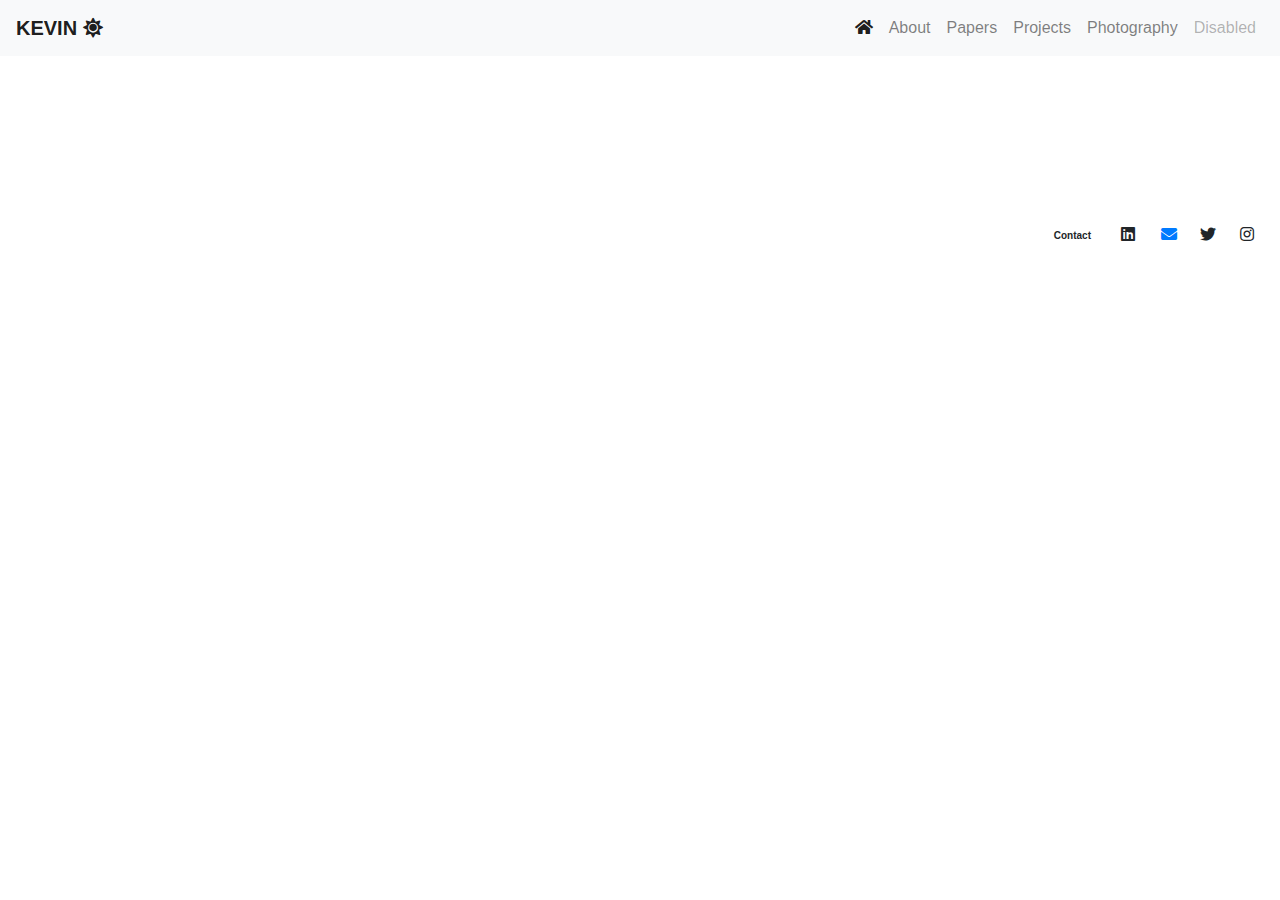
==== index.html @ 6028ee8f "refreshed all" ====
<!DOCTYPE html>
<html lang="en" dir="ltr">
<head>
    <meta charset="UTF-8">
    <meta name="viewport" content="width=device-width, initial-scale=1.0">
    <link rel="stylesheet" href="style.css">
    <link rel="stylesheet" href="https://stackpath.bootstrapcdn.com/bootstrap/4.4.1/css/bootstrap.min.css" integrity="sha384-Vkoo8x4CGsO3+Hhxv8T/Q5PaXtkKtu6ug5TOeNV6gBiFeWPGFN9MuhOf23Q9Ifjh" crossorigin="anonymous">
    <link rel="stylesheet" href="https://cdnjs.cloudflare.com/ajax/libs/font-awesome/5.13.0/css/all.min.css">
    <title>Welcome</title>
</head>
<nav class="navbar navbar-expand-lg navbar-light bg-light">
    <a class="navbar-brand" href="index.html" style="font-weight: bold; font-family: sans-serif;">KEVIN <i class="fas fa-sun"></i></a>
    <button class="navbar-toggler" type="button" data-toggle="collapse" data-target="#navbarNavAltMarkup" aria-controls="navbarNavAltMarkup" aria-expanded="false" aria-label="Toggle navigation">
        <span class="navbar-toggler-icon"></span>
    </button>
    <div class="collapse navbar-collapse" id="navbarNavAltMarkup">
        <div class="navbar-nav ml-auto">
        <a class="nav-item nav-link active" href="index.html"><i class="fas fa-home"></i> <span class="sr-only">(current)</span></a>
        <a class="nav-item nav-link" href="aboutme.html">About</a>
        <a class="nav-item nav-link" href="Papers.html">Papers</a>
        <a class="nav-item nav-link" href="Projects.html">Projects</a>
        <a class="nav-item nav-link" href="Photography.html">Photography</a>
        <a class="nav-item nav-link disabled" href="#" tabindex="-1" aria-disabled="true">Disabled</a>
        </div>
    </div>
</nav>
<body>
    <section class="hero">
        <video autoplay muted loop id="myVideo" width="100%">
            <source src="ballons.mp4" type="video/mp4">
        </video>
    </section>
</body>
<section style="margin-top:10px;">
    <ul id="connections" style="list-style: none;height: 3vh;">
        <li style="font-size: 10px; justify-content: center;">
            <p style="margin-top: 5px; cursor: auto;font-weight: bold;">Contact</p>
        </li>
        <li>
            <i class="fab fa-linkedin" onclick="window.location.href='https://www.linkedin.com/in/kevinjiang-gac/'" style = "height: 3vh;"></i>
        </li>
        <li>
            <a class="button" href="mailto:kevin.jiang@international.gc.ca"><i class="fas fa-envelope" style = "height: 3vh;"></i></a>
        </li>
        <li>
            <i class="fab fa-twitter" onclick="window.location.href='https://www.linkedin.com/in/kevinjiang-gac/'" style = "height: 3vh;"></i>
        </li>

        <li>
            <i class="fab fa-instagram" onclick="window.location.href='https://www.linkedin.com/in/kevinjiang-gac/'" style = "height: 3vh;"></i>
        </li>
    </ul>
</section>
</html>
---- style.css ----
* {
  margin: 0px;
  padding: 0px;
}


[data-tab-content] {
  display: none;
}

.active[data-tab-content] {
  display: block;
}


.tabs {
  display: flex;
  justify-content: space-around;
  list-style-type: none;
  margin: 0;
  padding: 0;
  font-weight: bold;
  color: white;
  font-size: 30px;
  font-family: sans-serif;
}

.tab {
  cursor: pointer;
  padding: 10px;
}

.tab.active {
  background-color: #CCC;
}

.tab:hover {
  background-color: #AAA;
}

.tab-content {
  margin-left: 20px;
  margin-right: 20px;
}

#top {
  font-weight: bold;
  font-family: sans-serif;
  color: Black;
  font-size: 50px;
  text-align: center;
  margin: 3px;
}

.body {
  font-weight:  normal;
  font-family: sans-serif;
  color: grey;
  font-size: 16px;
  text-align: left;
  margin: 3px;
}

#portrait {
  border-radius: 115px 50px 30px;
  margin: 25px;
}


.paper-desc{
  margin-top: 10px; font-style: italic; font-size: 11.5px;
}

#connections {
  height: 5vh;
  display: flex;
  align-items: right;
  justify-content: space-evenly;
  margin-left: 80%;
}

#connections li{
  cursor: pointer;
}

#connections li i{
  width: 10px;
  height: 100px;
}
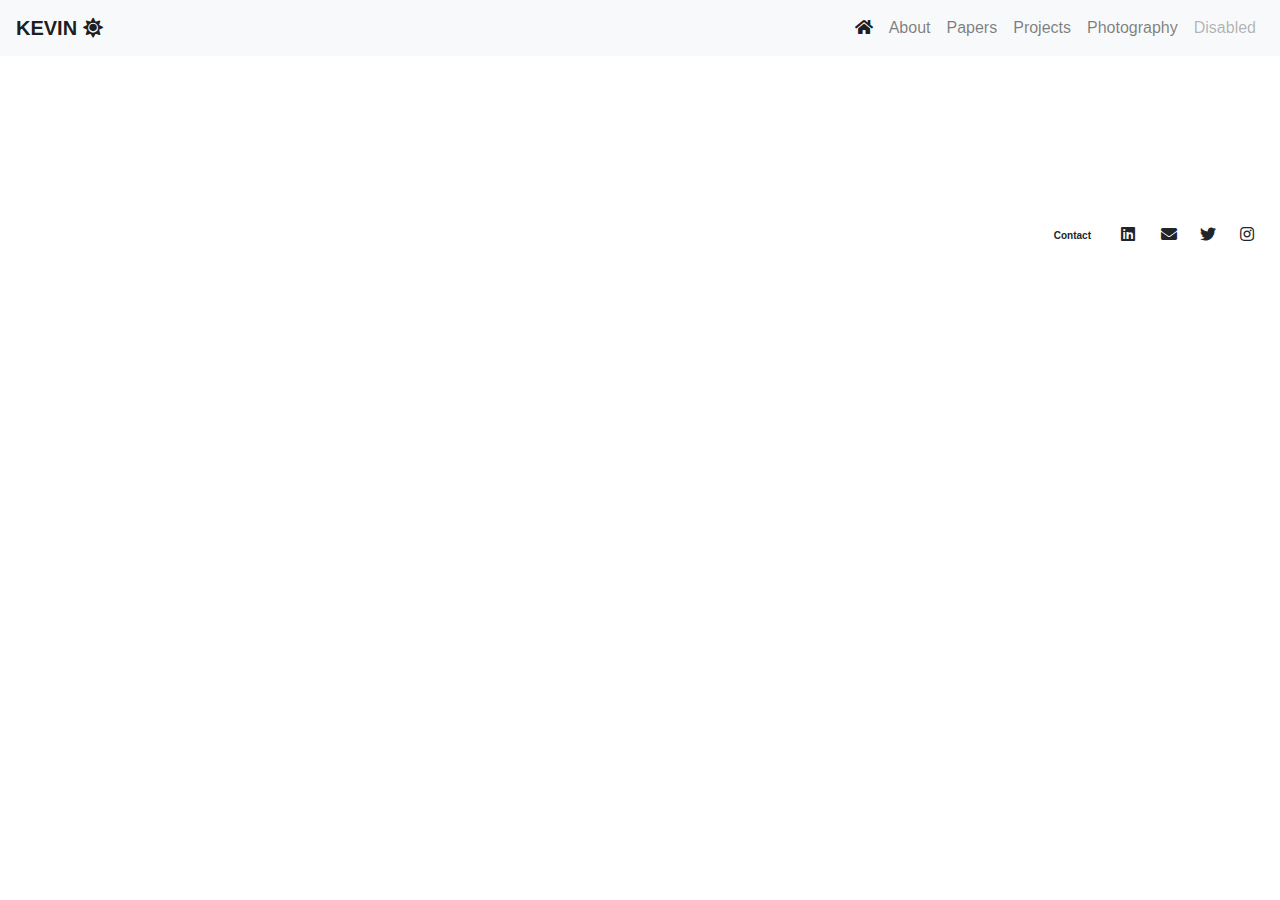
==== commit fad83b4d: "ref" ====
--- a/index.html
+++ b/index.html
@@ -1,54 +1,55 @@
 <!DOCTYPE html>
 <html lang="en" dir="ltr">
-<head>
-    <meta charset="UTF-8">
-    <meta name="viewport" content="width=device-width, initial-scale=1.0">
-    <link rel="stylesheet" href="style.css">
-    <link rel="stylesheet" href="https://stackpath.bootstrapcdn.com/bootstrap/4.4.1/css/bootstrap.min.css" integrity="sha384-Vkoo8x4CGsO3+Hhxv8T/Q5PaXtkKtu6ug5TOeNV6gBiFeWPGFN9MuhOf23Q9Ifjh" crossorigin="anonymous">
-    <link rel="stylesheet" href="https://cdnjs.cloudflare.com/ajax/libs/font-awesome/5.13.0/css/all.min.css">
-    <title>Welcome</title>
-</head>
-<nav class="navbar navbar-expand-lg navbar-light bg-light">
-    <a class="navbar-brand" href="index.html" style="font-weight: bold; font-family: sans-serif;">KEVIN <i class="fas fa-sun"></i></a>
-    <button class="navbar-toggler" type="button" data-toggle="collapse" data-target="#navbarNavAltMarkup" aria-controls="navbarNavAltMarkup" aria-expanded="false" aria-label="Toggle navigation">
-        <span class="navbar-toggler-icon"></span>
-    </button>
-    <div class="collapse navbar-collapse" id="navbarNavAltMarkup">
-        <div class="navbar-nav ml-auto">
-        <a class="nav-item nav-link active" href="index.html"><i class="fas fa-home"></i> <span class="sr-only">(current)</span></a>
-        <a class="nav-item nav-link" href="aboutme.html">About</a>
-        <a class="nav-item nav-link" href="Papers.html">Papers</a>
-        <a class="nav-item nav-link" href="Projects.html">Projects</a>
-        <a class="nav-item nav-link" href="Photography.html">Photography</a>
-        <a class="nav-item nav-link disabled" href="#" tabindex="-1" aria-disabled="true">Disabled</a>
+    <head>
+        <meta charset="UTF-8">
+        <meta name="viewport" content="width=device-width, initial-scale=1.0">
+        <link rel="stylesheet" href="style.css">
+        <link rel="stylesheet" href="https://stackpath.bootstrapcdn.com/bootstrap/4.4.1/css/bootstrap.min.css" integrity="sha384-Vkoo8x4CGsO3+Hhxv8T/Q5PaXtkKtu6ug5TOeNV6gBiFeWPGFN9MuhOf23Q9Ifjh" crossorigin="anonymous">
+        <link rel="stylesheet" href="https://cdnjs.cloudflare.com/ajax/libs/font-awesome/5.13.0/css/all.min.css">
+        <title>Welcome</title>
+    </head>
+    <nav class="navbar navbar-expand-lg navbar-light bg-light">
+        <a class="navbar-brand" href="index.html" style="font-weight: bold; font-family: sans-serif;">KEVIN <i class="fas fa-sun"></i></a>
+        <button class="navbar-toggler" type="button" data-toggle="collapse" data-target="#navbarNavAltMarkup" aria-controls="navbarNavAltMarkup" aria-expanded="false" aria-label="Toggle navigation">
+            <span class="navbar-toggler-icon"></span>
+        </button>
+        <div class="collapse navbar-collapse" id="navbarNavAltMarkup">
+            <div class="navbar-nav ml-auto">
+            <a class="nav-item nav-link active" href="index.html"><i class="fas fa-home"></i> <span class="sr-only">(current)</span></a>
+            <a class="nav-item nav-link" href="aboutme.html">About</a>
+            <a class="nav-item nav-link" href="Papers.html">Papers</a>
+            <a class="nav-item nav-link" href="Projects.html">Projects</a>
+            <a class="nav-item nav-link" href="Photography.html">Photography</a>
+            <a class="nav-item nav-link disabled" href="#" tabindex="-1" aria-disabled="true">Disabled</a>
+            </div>
         </div>
-    </div>
-</nav>
-<body>
-    <section class="hero">
-        <video autoplay muted loop id="myVideo" width="100%">
-            <source src="ballons.mp4" type="video/mp4">
-        </video>
+    </nav>
+
+    <body>
+        <section class="hero">
+            <video autoplay muted loop id="myVideo" width="100%">
+                <source src="ballons.mp4" type="video/mp4">
+            </video>
+        </section>
+    </body>
+    <section style="margin-top:10px;">
+        <ul id="connections" style="list-style: none;height: 3vh;">
+            <li style="font-size: 10px; justify-content: center;">
+                <p style="margin-top: 5px; cursor: auto;font-weight: bold;">Contact</p>
+            </li>
+            <li>
+                <i class="fab fa-linkedin" onclick="window.location.href='https://www.linkedin.com/in/kevinjiang-gac/'" style = "height: 3vh;"></i>
+            </li>
+            <li>
+                <a class="button" href="mailto:kevin.jiang@international.gc.ca" style="color:inherit;"><i class="fas fa-envelope" style = "height: 3vh;"></i></a>
+            </li>
+            <li>
+                <i class="fab fa-twitter" onclick="window.location.href='https://www.linkedin.com/in/kevinjiang-gac/'" style = "height: 3vh;"></i>
+            </li>
+
+            <li>
+                <i class="fab fa-instagram" onclick="window.location.href='https://www.linkedin.com/in/kevinjiang-gac/'" style = "height: 3vh;"></i>
+            </li>
+        </ul>
     </section>
-</body>
-<section style="margin-top:10px;">
-    <ul id="connections" style="list-style: none;height: 3vh;">
-        <li style="font-size: 10px; justify-content: center;">
-            <p style="margin-top: 5px; cursor: auto;font-weight: bold;">Contact</p>
-        </li>
-        <li>
-            <i class="fab fa-linkedin" onclick="window.location.href='https://www.linkedin.com/in/kevinjiang-gac/'" style = "height: 3vh;"></i>
-        </li>
-        <li>
-            <a class="button" href="mailto:kevin.jiang@international.gc.ca"><i class="fas fa-envelope" style = "height: 3vh;"></i></a>
-        </li>
-        <li>
-            <i class="fab fa-twitter" onclick="window.location.href='https://www.linkedin.com/in/kevinjiang-gac/'" style = "height: 3vh;"></i>
-        </li>
-
-        <li>
-            <i class="fab fa-instagram" onclick="window.location.href='https://www.linkedin.com/in/kevinjiang-gac/'" style = "height: 3vh;"></i>
-        </li>
-    </ul>
-</section>
 </html>